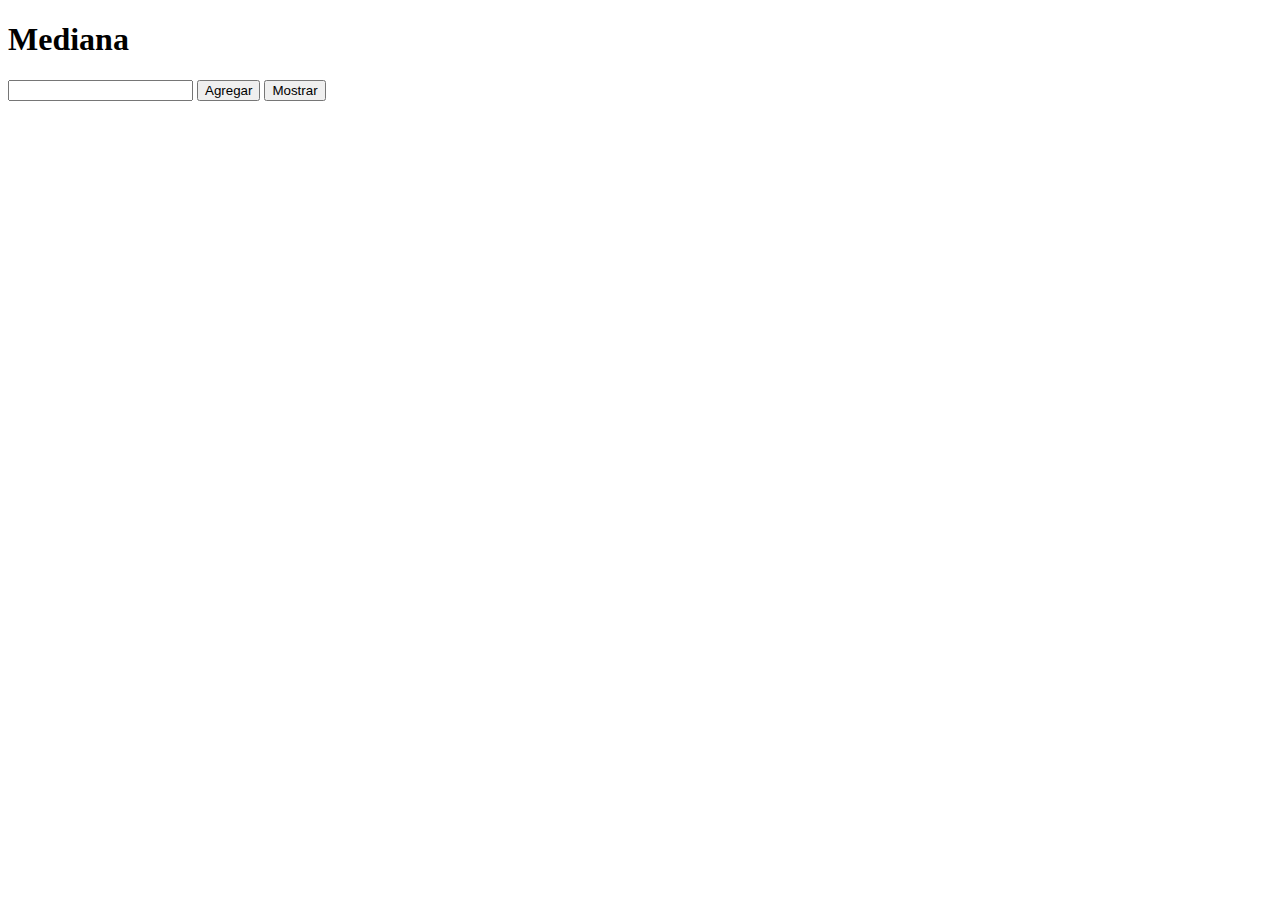
==== mediana.html @ 140dcc0a "Use el metodo sort para ordenar archivos, cree input para array, pero no pude trabajar con el" ====
<!DOCTYPE html>
<html lang="en">
<head>
    <meta charset="UTF-8">
    <meta http-equiv="X-UA-Compatible" content="IE=edge">
    <meta name="viewport" content="width=device-width, initial-scale=1.0">
    <title>Mediana</title>
</head>
<body>
    <h1>Mediana</h1>
    <label for="inputNumbers"></label>
    <input id="inputNumbers" type="number">
    <button type="button" onclick="add()">Agregar</button>
    <button type="button" onclick="show()">Mostrar</button>
    <script src="./mediana.js"></script>
</body>
</html>
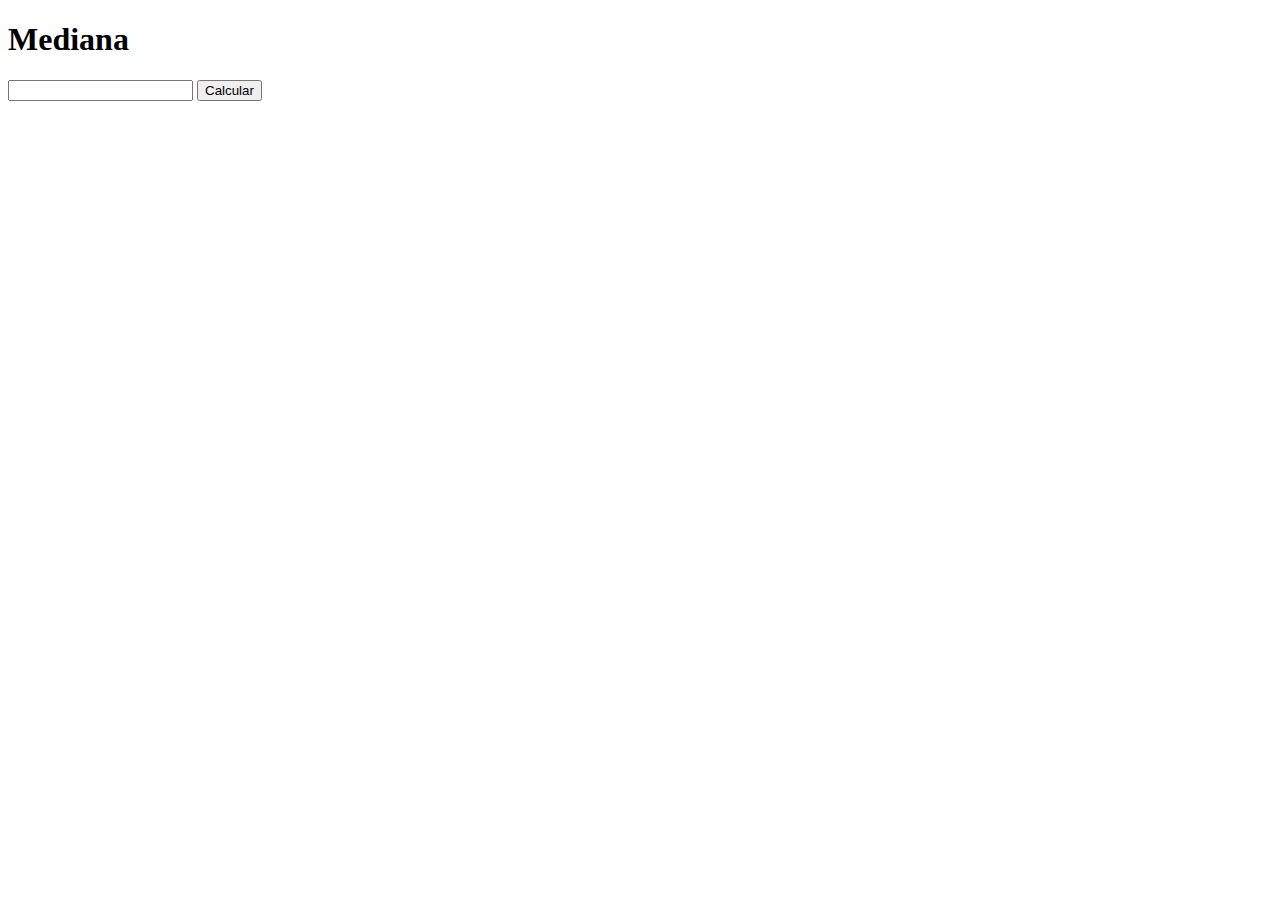
==== commit 96cfbf4e: "Termine de hacer la pagina de promedio para que el usuario pueda ingresar sus datos, falta como acor" ====
--- a/mediana.html
+++ b/mediana.html
@@ -9,9 +9,9 @@
 <body>
     <h1>Mediana</h1>
     <label for="inputNumbers"></label>
-    <input id="inputNumbers" type="number">
-    <button type="button" onclick="add()">Agregar</button>
-    <button type="button" onclick="show()">Mostrar</button>
+    <input id="inputNumbers" type="texto">
+    <button type="button" onclick="datosMediana()">Calcular</button>
+    <p id="resultMediana"></p>
     <script src="./mediana.js"></script>
 </body>
 </html>